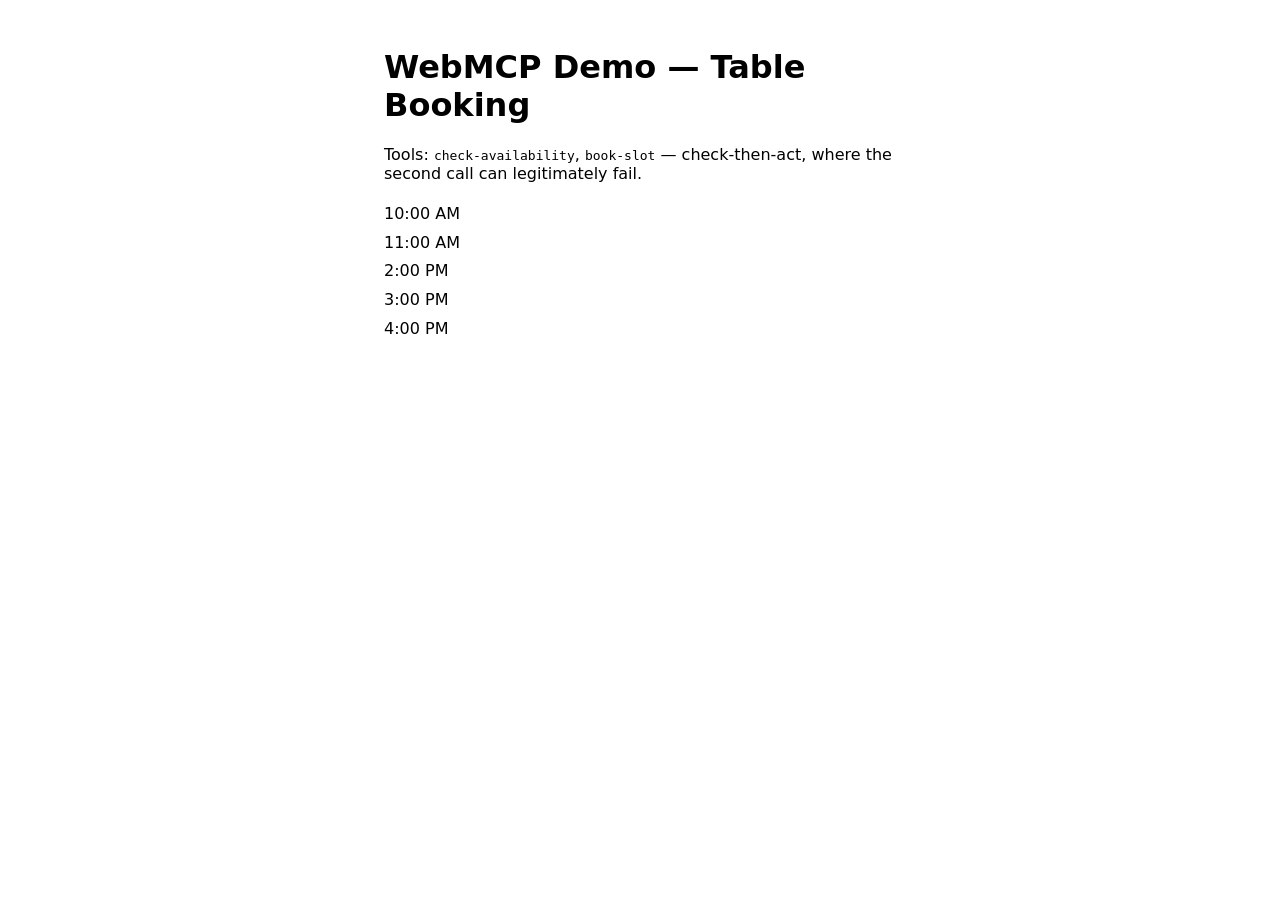
==== packages/engine_webmcp/demo_pages/booking/index.html @ 974e29ad "Web UI, 8 WebMCP demo apps, run logging, OmniRoute provider, tool-name fix" ====
<!doctype html>
<html lang="en"><head><meta charset="utf-8"/><title>WebMCP Demo — Table Booking</title>
<style>body{font-family:system-ui,sans-serif;max-width:32rem;margin:3rem auto}.slot{padding:.3rem 0}</style></head>
<body>
<h1>WebMCP Demo — Table Booking</h1>
<p>Tools: <code>check-availability</code>, <code>book-slot</code> — check-then-act, where the second call can legitimately fail.</p>
<div id="slots"></div>
<script src="/webmcp-polyfill.js"></script>
<script>
const ALL_TIMES=["10:00 AM","11:00 AM","2:00 PM","3:00 PM","4:00 PM"];
const booked=new Set();
document.getElementById("slots").innerHTML=ALL_TIMES.map(t=>`<div class="slot">${t}</div>`).join("");
document.modelContext.registerTool({name:"check-availability",description:"Check which time slots are still open for a given date",
inputSchema:{type:"object",properties:{date:{type:"string",description:"Date to check, e.g. 2026-10-01"}},required:["date"]},
execute({date}){const open=ALL_TIMES.filter(t=>!booked.has(`${date}|${t}`));
return{content:[{type:"text",text:JSON.stringify({date,availableTimes:open})}]};}});
document.modelContext.registerTool({name:"book-slot",description:"Book a specific date/time slot under a name",
inputSchema:{type:"object",properties:{date:{type:"string",description:"Date to book"},time:{type:"string",description:"One of the times from check-availability"},name:{type:"string",description:"Name the booking is under"}},required:["date","time","name"]},
execute({date,time,name}){const k=`${date}|${time}`;
if(booked.has(k))return{content:[{type:"text",text:`Sorry, ${time} on ${date} is already booked.`}]};
booked.add(k);return{content:[{type:"text",text:`Booked ${time} on ${date} for ${name}.`}]};}});
</script></body></html>
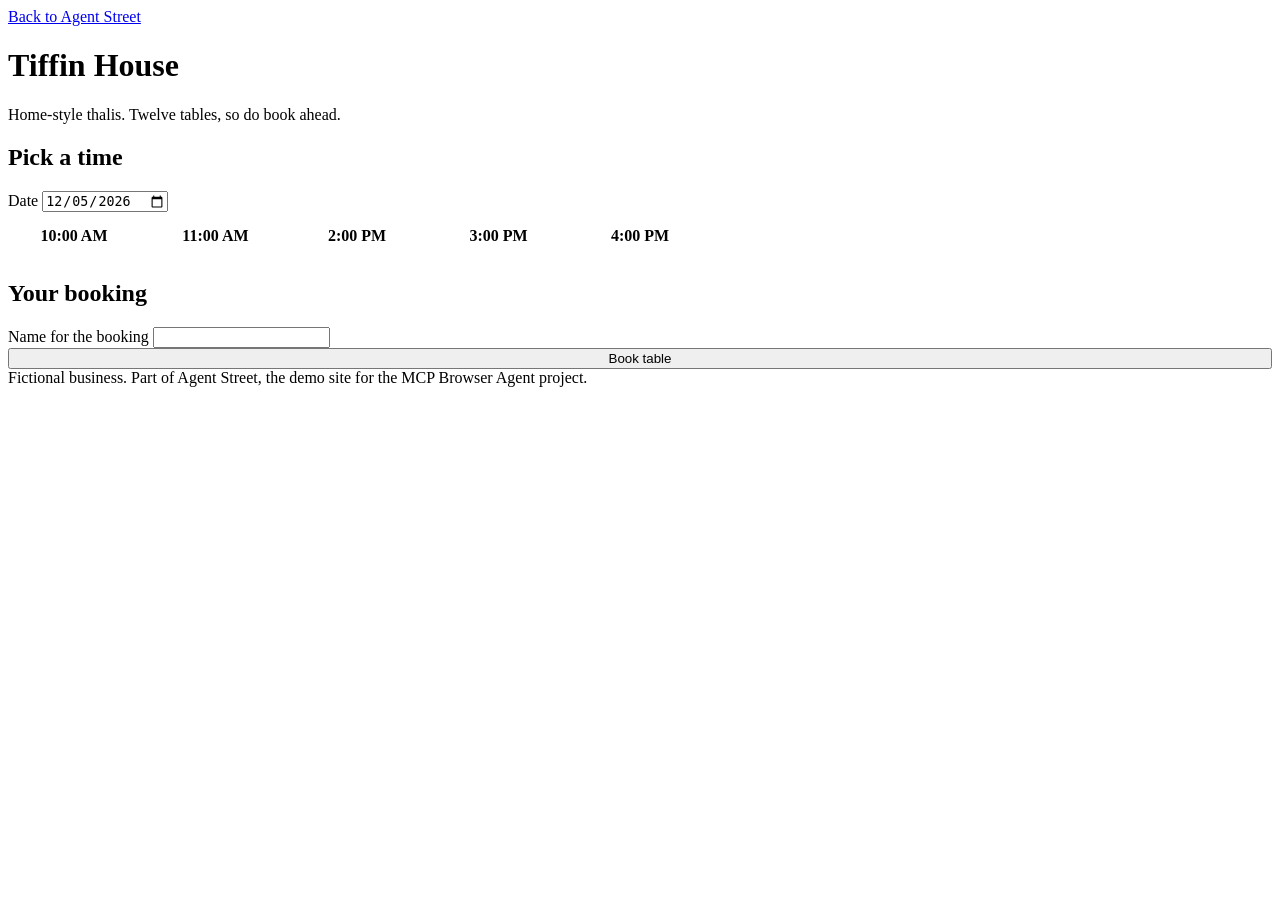
==== commit 7a78d475: "Agent Street: realistic demo shops, AI door overlay, threaded demo server" ====
--- a/packages/engine_webmcp/demo_pages/booking/index.html
+++ b/packages/engine_webmcp/demo_pages/booking/index.html
@@ -1,22 +1,147 @@
 <!doctype html>
-<html lang="en"><head><meta charset="utf-8"/><title>WebMCP Demo — Table Booking</title>
-<style>body{font-family:system-ui,sans-serif;max-width:32rem;margin:3rem auto}.slot{padding:.3rem 0}</style></head>
-<body>
-<h1>WebMCP Demo — Table Booking</h1>
-<p>Tools: <code>check-availability</code>, <code>book-slot</code> — check-then-act, where the second call can legitimately fail.</p>
-<div id="slots"></div>
-<script src="/webmcp-polyfill.js"></script>
-<script>
-const ALL_TIMES=["10:00 AM","11:00 AM","2:00 PM","3:00 PM","4:00 PM"];
-const booked=new Set();
-document.getElementById("slots").innerHTML=ALL_TIMES.map(t=>`<div class="slot">${t}</div>`).join("");
-document.modelContext.registerTool({name:"check-availability",description:"Check which time slots are still open for a given date",
-inputSchema:{type:"object",properties:{date:{type:"string",description:"Date to check, e.g. 2026-10-01"}},required:["date"]},
-execute({date}){const open=ALL_TIMES.filter(t=>!booked.has(`${date}|${t}`));
-return{content:[{type:"text",text:JSON.stringify({date,availableTimes:open})}]};}});
-document.modelContext.registerTool({name:"book-slot",description:"Book a specific date/time slot under a name",
-inputSchema:{type:"object",properties:{date:{type:"string",description:"Date to book"},time:{type:"string",description:"One of the times from check-availability"},name:{type:"string",description:"Name the booking is under"}},required:["date","time","name"]},
-execute({date,time,name}){const k=`${date}|${time}`;
-if(booked.has(k))return{content:[{type:"text",text:`Sorry, ${time} on ${date} is already booked.`}]};
-booked.add(k);return{content:[{type:"text",text:`Booked ${time} on ${date} for ${name}.`}]};}});
-</script></body></html>
+<html lang="en">
+<head>
+  <meta charset="utf-8" />
+  <meta name="viewport" content="width=device-width, initial-scale=1" />
+  <title>Tiffin House — book a table</title>
+  <link rel="stylesheet" href="/_shared/street.css" />
+  <style>
+    .slots { display: grid; grid-template-columns: repeat(auto-fill, minmax(7.5rem, 1fr)); gap: 0.6rem; }
+    .slot { font: inherit; font-weight: 700; min-height: 3rem; border-radius: 8px; cursor: pointer;
+            border: 1.5px solid var(--line); background: var(--card); color: var(--ink); }
+    .slot[aria-pressed="true"] { border-color: var(--sign); box-shadow: inset 0 0 0 2px var(--sign); }
+    .slot:disabled { background: var(--well); color: var(--ink-soft); cursor: not-allowed; text-decoration: line-through; }
+  </style>
+</head>
+<body style="--sign:#7A4E2D; --sign-ink:#FFFFFF">
+  <header class="sign"><div class="sign__inner">
+    <a class="sign__street" href="/">Back to Agent Street</a>
+    <h1 class="sign__name">Tiffin House</h1>
+    <p class="sign__line">Home-style thalis. Twelve tables, so do book ahead.</p>
+  </div></header>
+  <div class="awning"></div>
+
+  <main class="shop split">
+    <section>
+      <h2>Pick a time</h2>
+      <div class="field" style="max-width:14rem">
+        <label for="date">Date</label>
+        <input id="date" type="date" />
+      </div>
+      <div class="slots" id="slots" role="group" aria-label="Time slots"></div>
+    </section>
+    <section>
+      <h2>Your booking</h2>
+      <div class="panel">
+        <div class="field">
+          <label for="name">Name for the booking</label>
+          <input id="name" autocomplete="name" />
+        </div>
+        <button class="btn" type="button" id="book" style="width:100%">Book table</button>
+        <div id="booking-notice"></div>
+      </div>
+    </section>
+  </main>
+
+  <footer class="foot">Fictional business. Part of Agent Street, the demo site for the MCP Browser Agent project.</footer>
+
+  <script src="/webmcp-polyfill.js"></script>
+  <script src="/_shared/ai-door.js"></script>
+  <script>
+    const ALL_TIMES = ["10:00 AM", "11:00 AM", "2:00 PM", "3:00 PM", "4:00 PM"];
+    const booked = new Set(); // "date|time"
+
+    const dateInput = document.getElementById("date");
+    const today = new Date();   // local date, not UTC -- toISOString() would be a day off before 5:30 AM IST
+    dateInput.value = [today.getFullYear(), String(today.getMonth() + 1).padStart(2, "0"),
+                       String(today.getDate()).padStart(2, "0")].join("-");
+    let chosen = null;
+
+    const isFree = (date, time) => !booked.has(`${date}|${time}`);
+    const openTimes = (date) => ALL_TIMES.filter((t) => isFree(date, t));
+
+    function bookSlot(date, time, name) {
+      const key = `${date}|${time}`;
+      if (booked.has(key)) return false;
+      booked.add(key);
+      return true;
+    }
+
+    function renderSlots(touchedTime) {
+      const date = dateInput.value;
+      document.getElementById("slots").innerHTML = ALL_TIMES.map((t) => {
+        const free = isFree(date, t);
+        const cls = t === touchedTime ? "slot ai-touched" : "slot";
+        return `<button type="button" class="${cls}" data-time="${t}" ${free ? "" : "disabled"}
+                  aria-pressed="${t === chosen}">${t}</button>`;
+      }).join("");
+    }
+
+    function notice(html, ok) {
+      document.getElementById("booking-notice").innerHTML =
+        html ? `<p class="notice ${ok ? "notice--ok" : ""}">${html}</p>` : "";
+    }
+
+    // Front door
+    dateInput.addEventListener("change", () => { chosen = null; notice(""); renderSlots(); });
+    document.getElementById("slots").addEventListener("click", (e) => {
+      const b = e.target.closest("[data-time]");
+      if (!b || b.disabled) return;
+      chosen = b.dataset.time;
+      renderSlots();
+    });
+    document.getElementById("book").addEventListener("click", () => {
+      const name = document.getElementById("name").value.trim();
+      if (!chosen) return notice("Pick a time first.");
+      if (!name) return notice("Add a name for the booking.");
+      const ok = bookSlot(dateInput.value, chosen, name);
+      notice(ok ? `Booked ${chosen} on ${dateInput.value} for ${name}.`
+                : `${chosen} on ${dateInput.value} has just been taken. Pick another time.`, ok);
+      chosen = null;
+      renderSlots();
+    });
+    renderSlots();
+
+    // AI door
+    document.modelContext.registerTool({
+      name: "check-availability",
+      description: "Check which time slots are still open for a given date",
+      inputSchema: {
+        type: "object",
+        properties: { date: { type: "string", description: "Date to check, e.g. 2026-10-01" } },
+        required: ["date"],
+      },
+      execute({ date }) {
+        dateInput.value = date;   // show the agent's date on screen
+        renderSlots();
+        return { content: [{ type: "text", text: JSON.stringify({ date, availableTimes: openTimes(date) }) }] };
+      },
+    });
+
+    document.modelContext.registerTool({
+      name: "book-slot",
+      description: "Book a specific date/time slot under a name",
+      inputSchema: {
+        type: "object",
+        properties: {
+          date: { type: "string", description: "Date to book" },
+          time: { type: "string", description: "One of the times from check-availability" },
+          name: { type: "string", description: "Name the booking is under" },
+        },
+        required: ["date", "time", "name"],
+      },
+      execute({ date, time, name }) {
+        dateInput.value = date;
+        if (!bookSlot(date, time, name)) {
+          renderSlots();
+          notice(`${time} on ${date} was already booked.`);
+          return { content: [{ type: "text", text: `Sorry, ${time} on ${date} is already booked.` }] };
+        }
+        renderSlots(time);
+        notice(`Booked ${time} on ${date} for ${name}.`, true);
+        return { content: [{ type: "text", text: `Booked ${time} on ${date} for ${name}.` }] };
+      },
+    });
+  </script>
+</body>
+</html>
